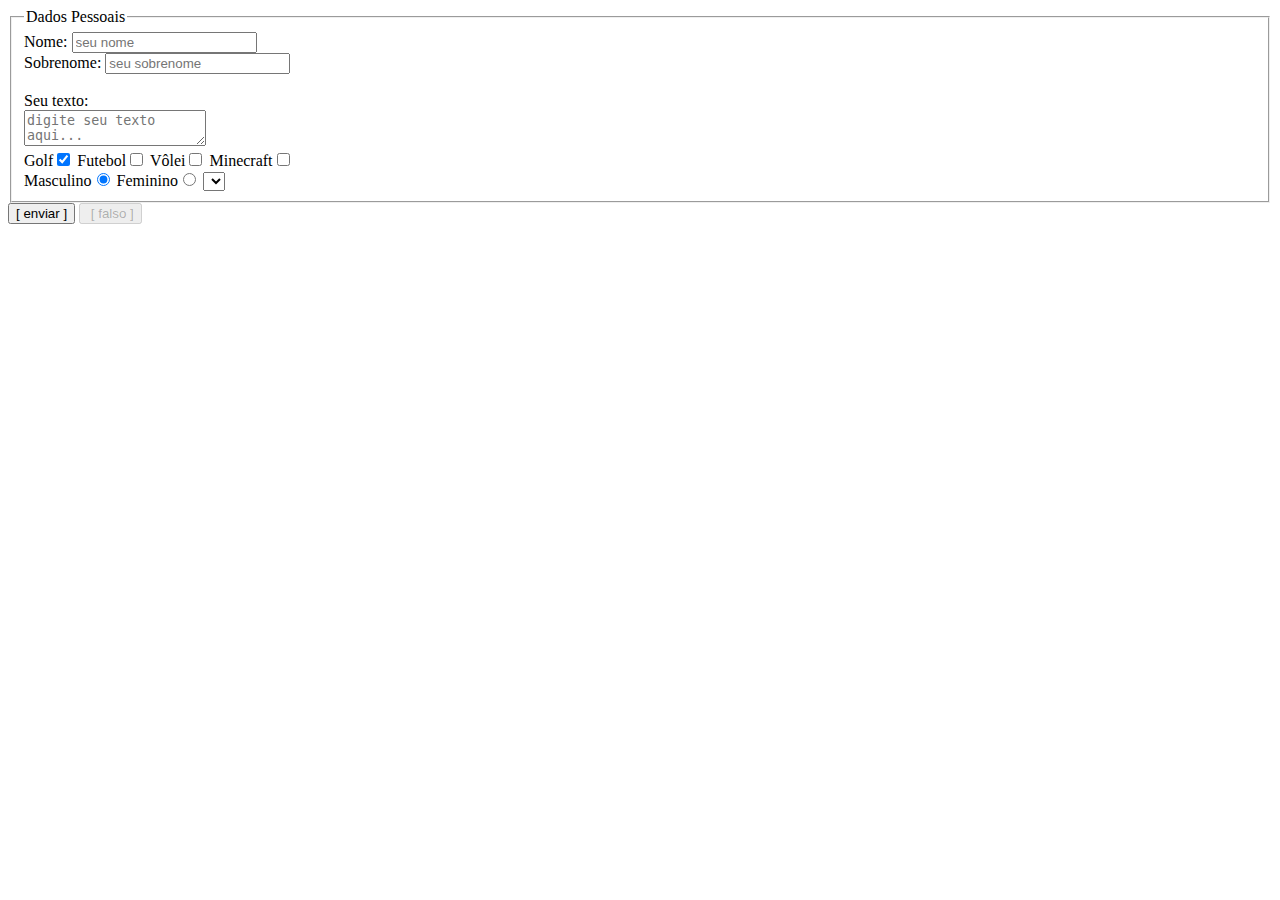
==== form.htm @ 7d27c972 "Formulario" ====
<!DOCTYPE html>
<html>
  <head>
    <title> .:: Padr&otilde;es Web ::. </title>
	<meta charset="utf-8">
    <link rel="stylesheet" href="css/padrao.css" type="text/css" />
  </head>
  
  <form action="" id="contato" method="post">
  	<fieldset>
    	<legend>Dados Pessoais</legend>
      <label for="nome">Nome:</label>
      <input type="text" id="nome" name="nome" required placeholder="seu nome"><br/>
      <label for="sobreNome">Sobrenome:</label>
      <input type="text" id="nome" name="sobreNome" required placeholder="seu sobrenome"><br/><br/>
      <label for="obs">Seu texto:</label><br/>
      <textarea name="obs" required placeholder="digite seu texto aqui..."></textarea>
      <br/>
      <label for="golf">Golf</label><input type="checkbox" name="golf" checked>
    	<label for="futebol">Futebol</label><input type="checkbox" name="futebol">
    	<label for="volei">Vôlei</label><input type="checkbox" name="volei">
      <label for="Minecraft">Minecraft</label><input type="checkbox" name="minecraft">      
      <br/>
    	<label for="sexo">Masculino</label><input type="radio" name="sexo" value="1" checked>
      <label for="sexo">Feminino</label><input type="radio" name="sexo" value="2">
      
      <select name="">
      
      </select>
    </fieldset>
  
  	
    
  	<input type="submit" value="[ enviar ]">
    <input type="button" value=" [ falso ]" disabled="true">
  
  	<input type="hidden" id="acao" value="">
  </form>
  
<body>
</body>
</html>
---- css/padrao.css ----
@charset "utf-8";
/* CSS Document */

p{
  color:#00CC20;
  font-size: 16pt;	
}

#p{
  color:#ED0020;
  font-size: 10pt;	
}

#p2{
  color:#ED22FF;
  font-size: 10pt;	
}

#div_1{
	word-spacing: 5px;
	background-color: #CECECE;
}

#div_2{
	background-color: #CECE11;
}

.aluno{

}

.aluna{

}
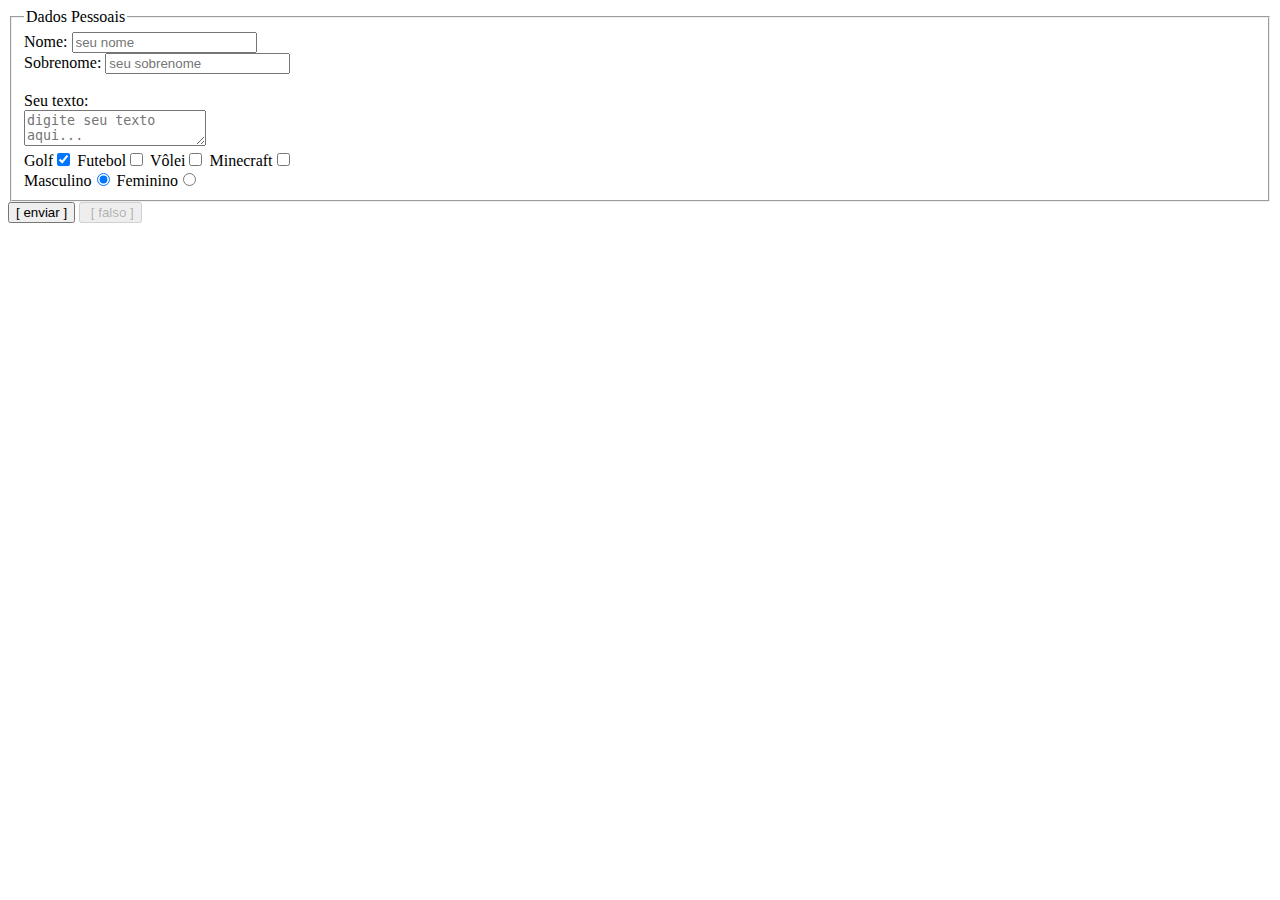
==== commit e89ad60f: "Form" ====
--- a/form.htm
+++ b/form.htm
@@ -23,10 +23,6 @@
       <br/>
     	<label for="sexo">Masculino</label><input type="radio" name="sexo" value="1" checked>
       <label for="sexo">Feminino</label><input type="radio" name="sexo" value="2">
-      
-      <select name="">
-      
-      </select>
     </fieldset>
   
   	
